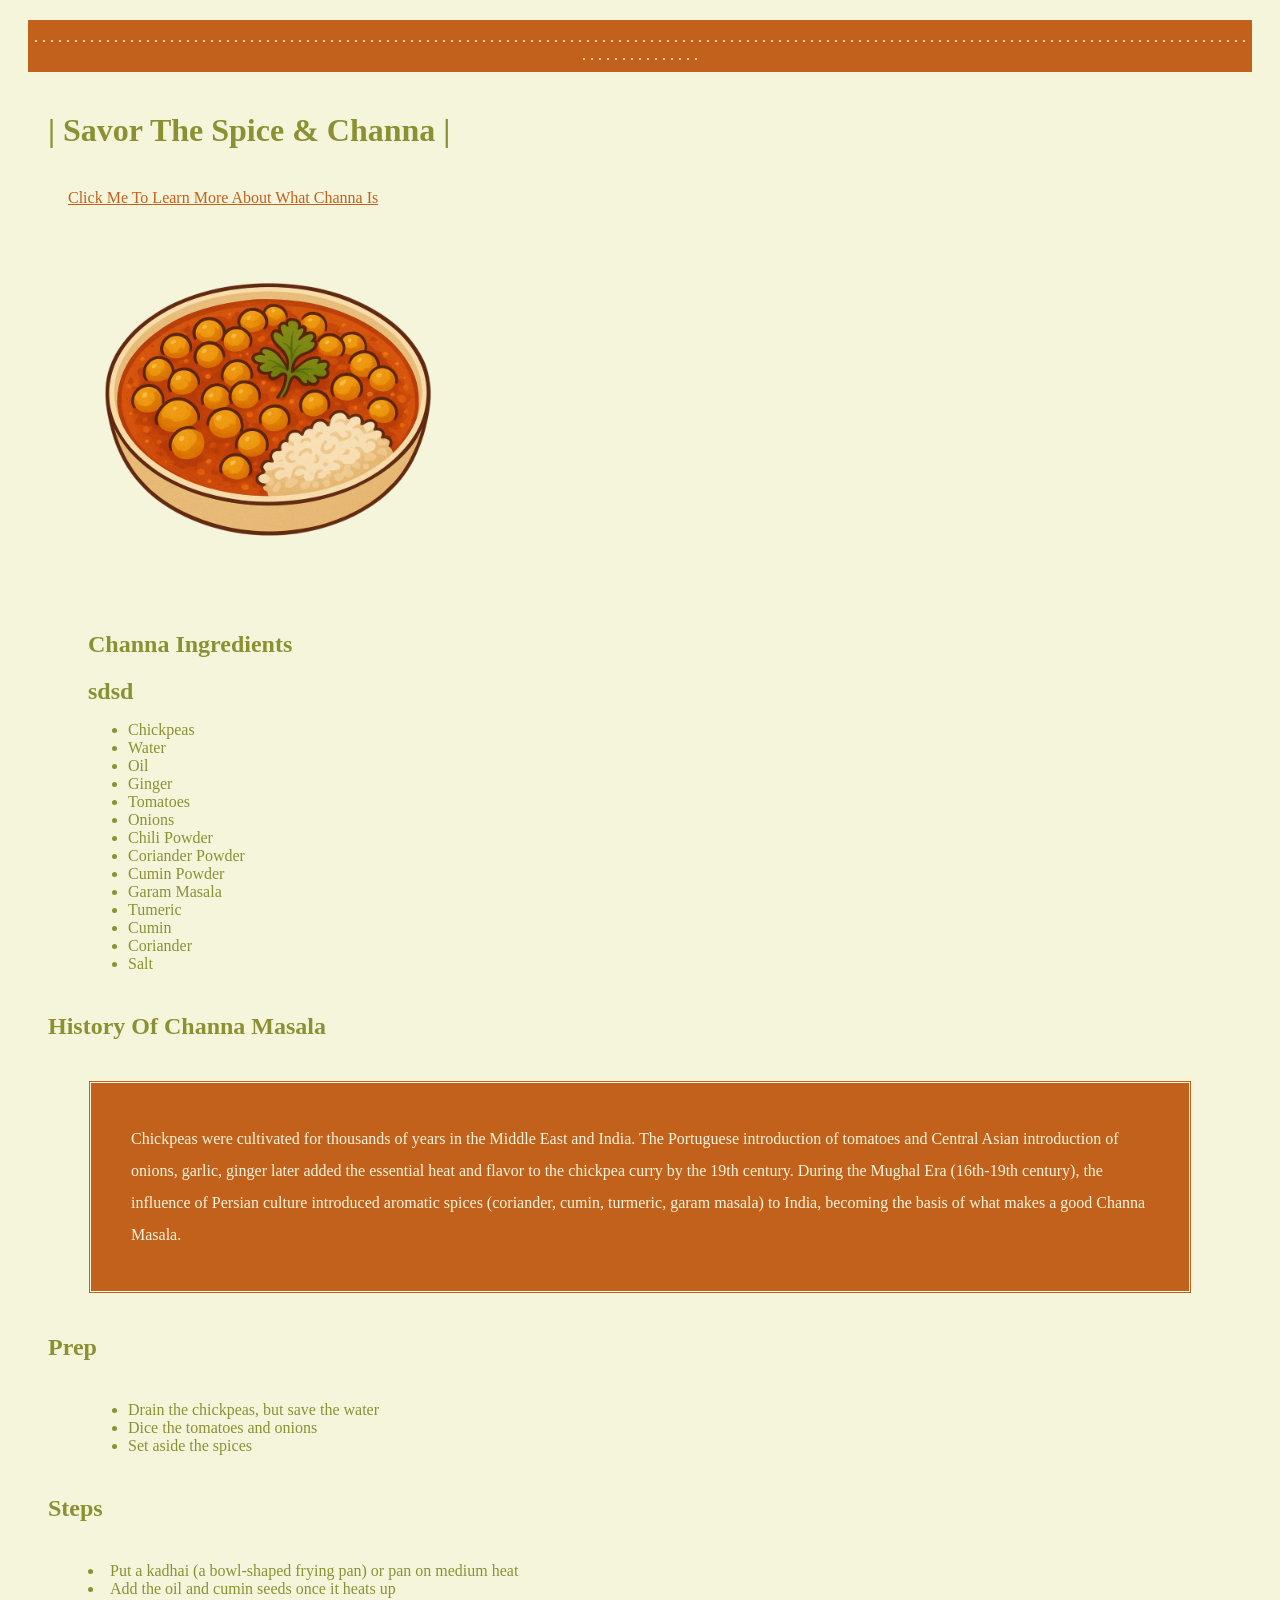
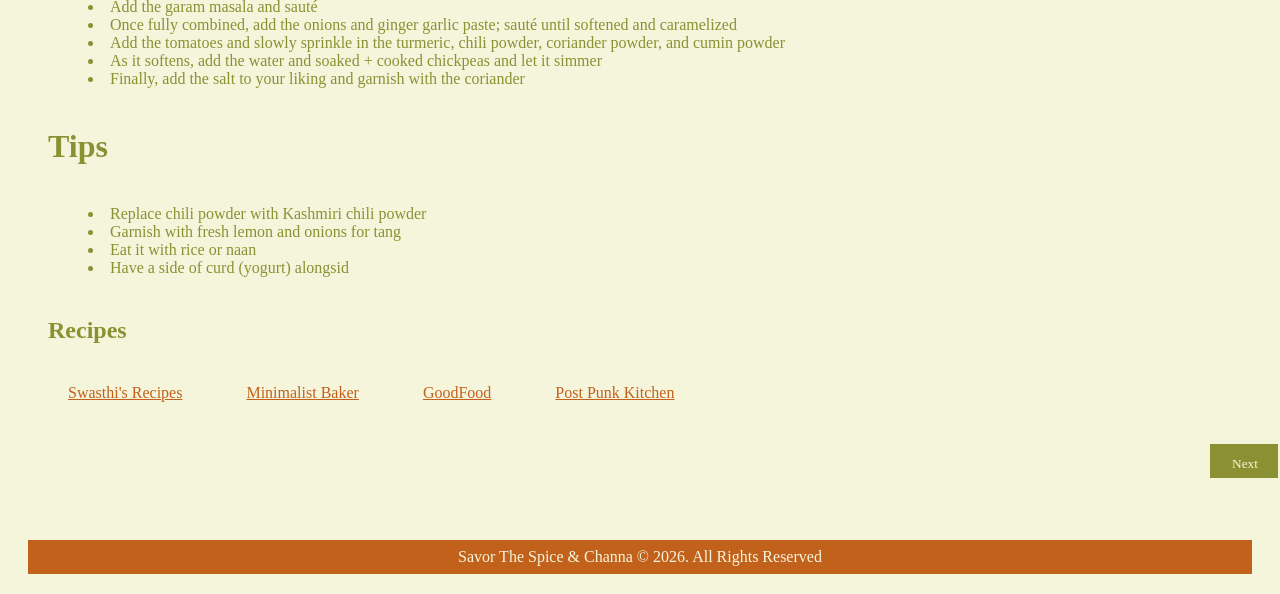
==== html_1/Index.html @ c5b9baa9 "js1 done and working on js2" ====
<!DOCTYPE html>
<html lang="en">
  <head>
    <link rel="stylesheet" href="Styles.css"/>
    <title>Channa Website</title>
  </head>
  <body>
    <footer>. . . . . . . . . . . . . . . . . . . . . . . . . . . . . . . . . . . . . . . . . . . . . . . . . . . . . . . . . . . . . . . . . . . . . . . . . . . . . . . . . . . . . . . . . . . . . . . . . . . . . . . . . . . . . . . . . . . . . . . . . . . . . . . . . . . . . . . . . . . . . . . . . . . . . . . . . . . . . . . . . . . . . . .</footer>
      <header>
        <h2 id = "you"></h2>
        <div id = "js"></div>

        <h1>| Savor The Spice & Channa |</h1>
        <a href="https://en.wikipedia.org/wiki/Chickpea">Click Me To Learn More About What Channa Is</a>
      </header>

      <main>
        <section>
          <img src="Full.png" alt="Channa"/>
        </section>

        <section>
          <h2>Channa Ingredients</h2>
          <h2 id = "demo">sdsd</h2>
          <ul>
            <li>Chickpeas</li>
            <li>Water</li>
            <li>Oil</li>
            <li>Ginger</li>
            <li>Tomatoes</li>
            <li>Onions</li>
            <li>Chili Powder</li>
            <li>Coriander Powder</li>
            <li>Cumin Powder</li>
            <li>Garam Masala</li>
            <li>Tumeric</li>
            <li>Cumin</li>
            <li>Coriander</li> 
            <li>Salt</li>
          </ul>
        </section>

        <section>
          <h1>History Of Channa Masala</h1>
          <p>
            Chickpeas were cultivated for thousands of years in the Middle East and India. The Portuguese
            introduction of tomatoes and Central Asian introduction of onions, garlic, ginger later added the
            essential heat and flavor to the chickpea curry by the 19th century. During the Mughal Era
            (16th-19th century), the influence of Persian culture introduced aromatic spices (coriander, cumin,
            turmeric, garam masala) to India, becoming the basis of what makes a good Channa Masala.
          </p>
        </section>

        <section>
          <h1>Prep</h1>
          <ul>
            <li>Drain the chickpeas, but save the water</li>
            <li>Dice the tomatoes and onions</li>
            <li>Set aside the spices</li>
          </ul>
        </section>

        <section>
          <h1>Steps</h1>
            <li>Put a kadhai (a bowl-shaped frying pan) or pan on medium heat</li>
            <li>Add the oil and cumin seeds once it heats up</li>
            <li>Add the garam masala and sauté</li>
            <li>Once fully combined, add the onions and ginger garlic paste; sauté until softened and caramelized</li>
            <li>Add the tomatoes and slowly sprinkle in the turmeric, chili powder, coriander powder, and cumin powder</li>
            <li>As it softens, add the water and soaked + cooked chickpeas and let it simmer</li>
            <li>Finally, add the salt to your liking and garnish with the coriander</li>

        </section>

        </section>
        <h1>Tips</h1>
          <li>Replace chili powder with Kashmiri chili powder</li>
          <li>Garnish with fresh lemon and onions for tang</li>
          <li>Eat it with rice or naan</li>
          <li>Have a side of curd (yogurt) alongsid</li>
        </section>

        <nav>
          <h1>Recipes</h1>
          <a href="https://www.indianhealthyrecipes.com/chana-masala/">Swasthi's Recipes</a>
          <a href="https://minimalistbaker.com/easy-chana-masala/">Minimalist Baker</a> 
          <a href="https://www.bbcgoodfood.com/recipes/chana-masala">GoodFood</a>
          <a href="https://www.theppk.com/2011/08/chana-masala/">Post Punk Kitchen</a>
        </nav>

         <button>Next</button>

        <footer>Savor The Spice & Channa © 2026. All Rights Reserved</footer>
      </main>
    <script src="script.js"></script>
  </body>
</html>
---- html_1/Styles.css ----
body {
   background-color: beige;
   font-family:  "Papyrus", "Impact", fantasy;
}

h1 {
   color: rgb(139, 145, 51);
   margin-top: 40px;
   margin-bottom: 40px;
   margin-left: 40px;
}

h2 {
   color: rgb(139, 145, 51);
   margin-top: 20px;
   margin-bottom: 10px;
   margin-left: 80px;
}

li {
   color: rgb(139, 145, 51);
   margin-left: 80px;
}

p {
   font-size: 18 px;
   background-color: rgb(194, 97, 28);
   color: beige;
   text-align: left;
   line-height: 2;
   margin-top: 40px;
   margin-bottom: 40px;
   margin-left: 80px;
   margin-right: 80px;
   padding: 40px 40px 40px 40px;
   border-style: double;
}

a {
   color:rgb(194, 97, 28);
   margin-left: 60px;
   margin-top: 40px;
   margin-bottom: 40px;
}

button {
   color:beige;
   background-color: rgb(139, 145, 51);
   font-family:  "Papyrus", "Impact", fantasy;
   margin-left: 1200px;
   margin-top: 40px;
   margin-bottom: 40px;
   padding: 12px 20px 6px 22px;
   border-style: double;
   border-color: beige;
}

img {
   margin-left: 80px;
   height: 400px;
}

footer {
   background-color: rgb(194, 97, 28);
   margin: 20px 20px 20px 20px;
   padding: 8px 4px 8px 4px;
   color: beige;
   text-align: center;
}
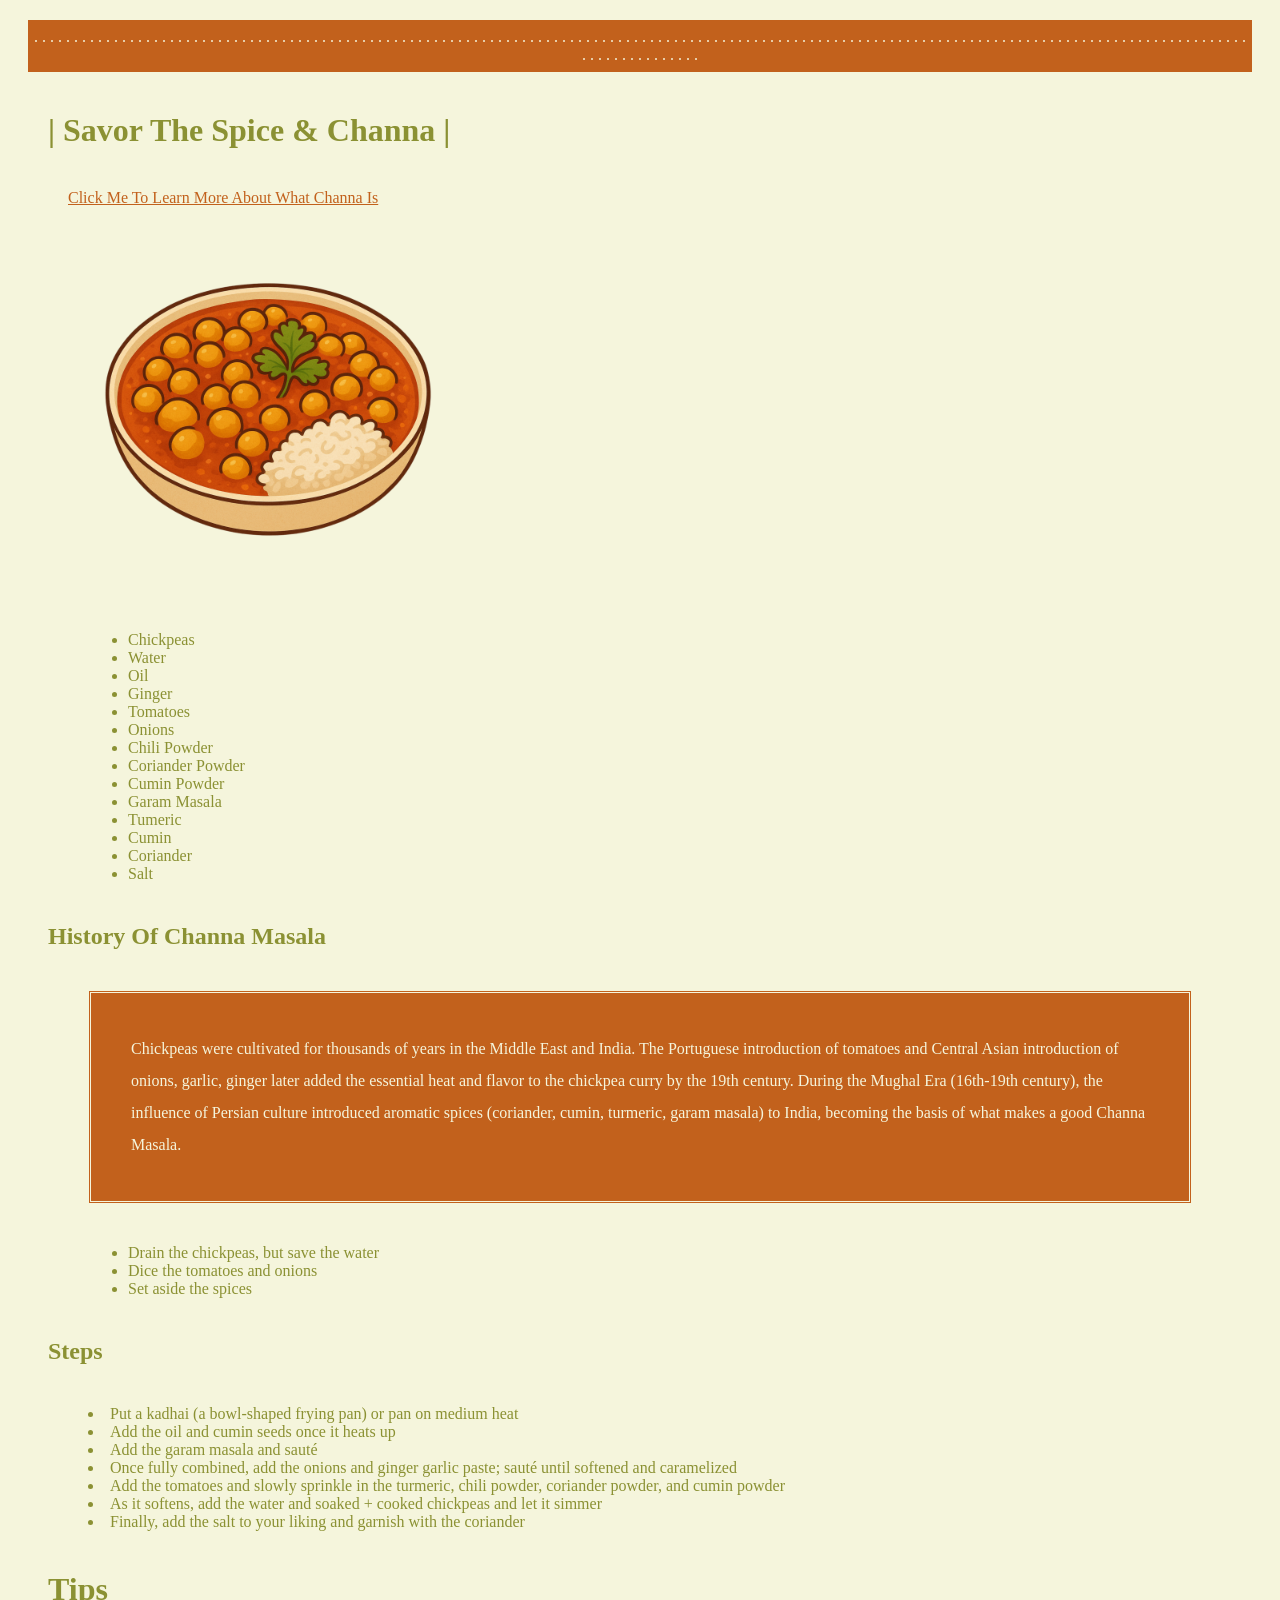
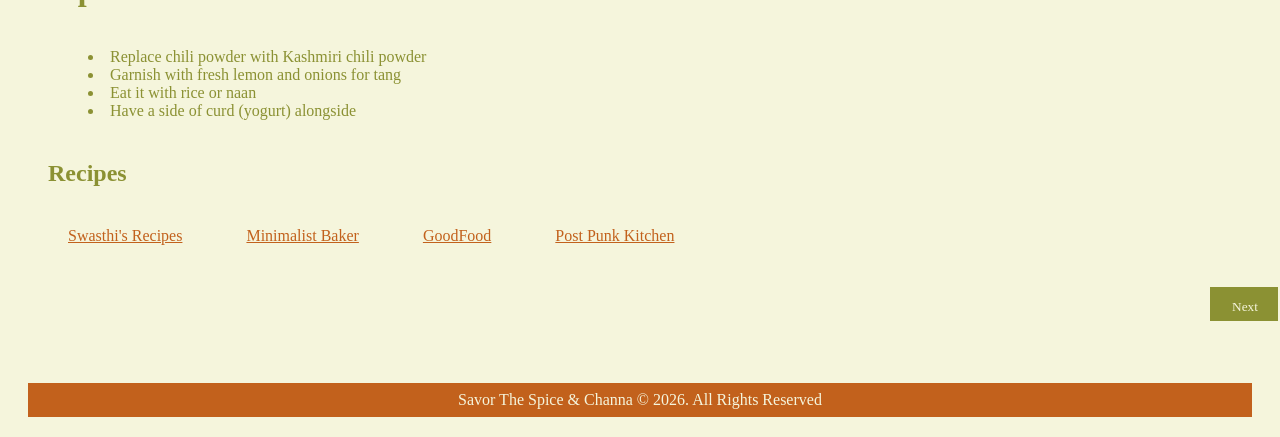
==== commit 6868f4ee: "updated bootstrap" ====
--- a/html_1/Index.html
+++ b/html_1/Index.html
@@ -3,7 +3,6 @@
   <head>
     <link rel="stylesheet" href="Styles.css"/>
     <title>Channa Website</title>
-  </head>
   <body>
     <footer>. . . . . . . . . . . . . . . . . . . . . . . . . . . . . . . . . . . . . . . . . . . . . . . . . . . . . . . . . . . . . . . . . . . . . . . . . . . . . . . . . . . . . . . . . . . . . . . . . . . . . . . . . . . . . . . . . . . . . . . . . . . . . . . . . . . . . . . . . . . . . . . . . . . . . . . . . . . . . . . . . . . . . . .</footer>
       <header>
@@ -20,8 +19,7 @@
         </section>
 
         <section>
-          <h2>Channa Ingredients</h2>
-          <h2 id = "demo">sdsd</h2>
+          <h2 class = "group"></h2>
           <ul>
             <li>Chickpeas</li>
             <li>Water</li>
@@ -52,7 +50,7 @@
         </section>
 
         <section>
-          <h1>Prep</h1>
+          <h1 class= "group"></h1>
           <ul>
             <li>Drain the chickpeas, but save the water</li>
             <li>Dice the tomatoes and onions</li>
@@ -77,7 +75,7 @@
           <li>Replace chili powder with Kashmiri chili powder</li>
           <li>Garnish with fresh lemon and onions for tang</li>
           <li>Eat it with rice or naan</li>
-          <li>Have a side of curd (yogurt) alongsid</li>
+          <li>Have a side of curd (yogurt) alongside</li>
         </section>
 
         <nav>
--- a/html_1/Styles.css
+++ b/html_1/Styles.css
@@ -1,3 +1,6 @@
+head {
+}
+
 body {
    background-color: beige;
    font-family:  "Papyrus", "Impact", fantasy;
@@ -15,6 +18,12 @@
    margin-top: 20px;
    margin-bottom: 10px;
    margin-left: 80px;
+}
+
+div {
+   color: rgb(139, 145, 51);
+   margin-top: 20px;
+   margin-left: 100px;
 }
 
 li {
@@ -44,7 +53,7 @@
 }
 
 button {
-   color:beige;
+   color:rgb(245, 245, 220);
    background-color: rgb(139, 145, 51);
    font-family:  "Papyrus", "Impact", fantasy;
    margin-left: 1200px;
